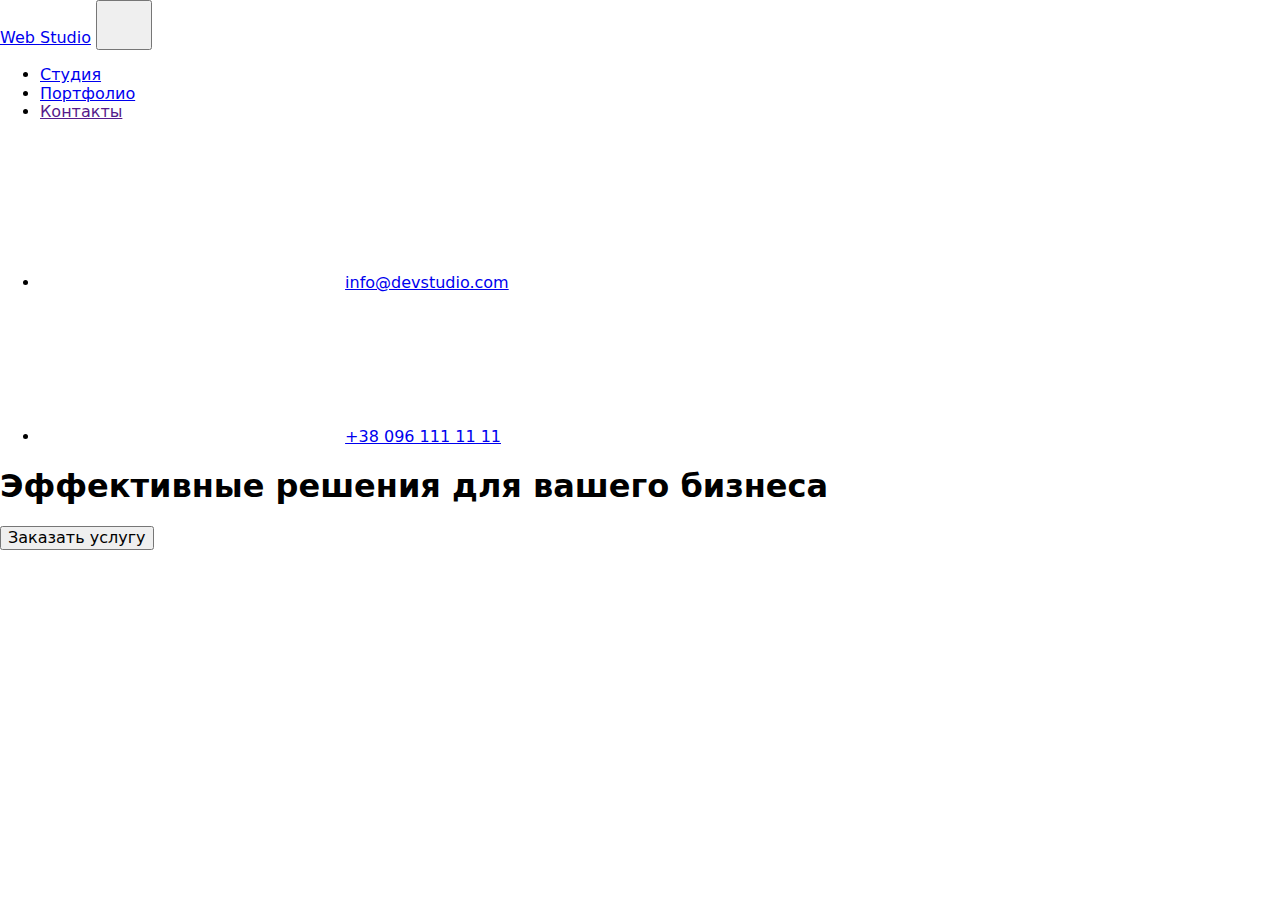
==== src/index.html @ 6b79587a "Додав нормолайз та хедер і хіро" ====
<!DOCTYPE html>
<html lang="ru">
  <head>
    <meta charset="UTF-8" />
    <meta name="viewport" content="width=device-width, initial-scale=1.0" />
    <title>Заголовок страницы</title>
    <link rel="stylesheet"
    href="https://cdnjs.cloudflare.com/ajax/libs/modern-normalize/0.6.0/modern-normalize.min.css" />
  <link rel="stylesheet" href="./css/main.min.css" />
  </head>
  <body>
     <!--Шапка-->
  <header>
    <div class=" main-nav container">
      <nav class="navigation">
        <a href="./index.html" class="logo list"><span class="logo--color" lang="en">Web </span>Studio</a>
        
        <button type="button" class="menu-button" aria-expanded="false" aria-controls="menu-container" data-menu-button> 
          <svg class="" width="40" height="40" aria-label="Переключатель мобильного меню">
            <use class="menu-button__cross" href="./images/sprite.svg#close_icon"></use>
            <use class="menu-button__menu" href="./images/sprite.svg#menu_icon"></use>
          </svg>
        </button>
        <div class="menu-container" id="menu-container" data-menu>
          <ul class="sait-nav list">
            <li class="sait-nav__item"><a href="./index.html" class="sait-nav__link sait-nav__link--current">Студия</a></li>
            <li class="sait-nav__item">
              <a href="./portfolio.html" class="sait-nav__link">Портфолио</a>
            </li>
            <li class="sait-nav__item"><a href="" class="sait-nav__link">Контакты</a></li>
          </ul>
       
         <ul class="auth-nav list">
          <li class="auth-nav__item auth-nav__item--position">
              <svg class="auth-nav__icon auth-nav__icon--size-email">
                <use href="./images/sprite.svg#envelope"></use>
              </svg>
              <a href="mailto:info@devstudio.com" class="auth-nav__email">
               info@devstudio.com</a>
          </li>
          <li class="auth-nav__item auth-nav__item--position">
            <svg class="auth-nav__icon auth-nav__icon--size-phone">
              <use href="./images/sprite.svg#phone"></use>
            </svg>
            <a href="tel:+380961111111" class="auth-nav__phone">+38 096 111 11 11
              </a>
          </li>
         </ul>
        </div>
      </nav>
    </div>
  </header>
  <!--Уникальный контент-->
  <main>
    <!--Секция №1 Герой-->
    <section class="hero">
      <h1 class="hero__title">Эффективные решения для вашего бизнеса</h1>
      <button class="hero__button" data-modal-open>Заказать услугу</button>
    </section>
    </main>
    <!-- Так добавляются фрагменты в главные HTML-файлы страниц. -->
    <include src="./partials/example.html"></include>

    <!-- Скрипт идёт последним в разметке. В нём уже подключен главный SASS-файл. -->
    <script src="./index.js"></script>
  </body>
</html>
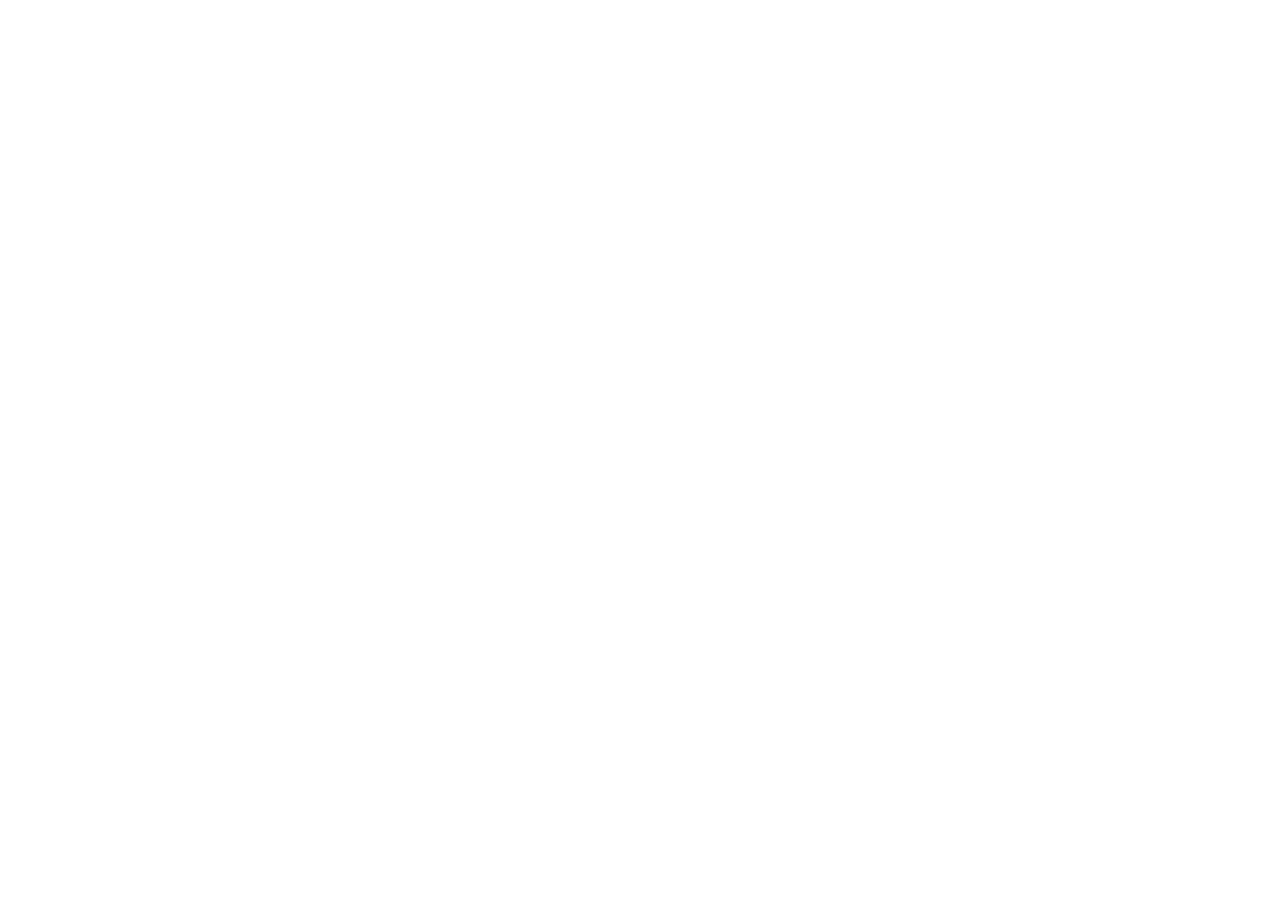
==== commit 5b7cb509: "Добавлена секция продуктов" ====
--- a/src/index.html
+++ b/src/index.html
@@ -3,61 +3,21 @@
   <head>
     <meta charset="UTF-8" />
     <meta name="viewport" content="width=device-width, initial-scale=1.0" />
-    <title>Заголовок страницы</title>
-    <link rel="stylesheet"
-    href="https://cdnjs.cloudflare.com/ajax/libs/modern-normalize/0.6.0/modern-normalize.min.css" />
-  <link rel="stylesheet" href="./css/main.min.css" />
+    <title>Ice Cream</title>
+    <link
+      href="https://fonts.googleapis.com/css2?family=DM+Sans:wght@400;500;700&family=Titan+One&display=swap"
+      rel="stylesheet"
+    />
+    <link
+      rel="stylesheet"
+      href="https://cdnjs.cloudflare.com/ajax/libs/modern-normalize/0.6.0/modern-normalize.min.css"
+    />
   </head>
   <body>
-     <!--Шапка-->
-  <header>
-    <div class=" main-nav container">
-      <nav class="navigation">
-        <a href="./index.html" class="logo list"><span class="logo--color" lang="en">Web </span>Studio</a>
-        
-        <button type="button" class="menu-button" aria-expanded="false" aria-controls="menu-container" data-menu-button> 
-          <svg class="" width="40" height="40" aria-label="Переключатель мобильного меню">
-            <use class="menu-button__cross" href="./images/sprite.svg#close_icon"></use>
-            <use class="menu-button__menu" href="./images/sprite.svg#menu_icon"></use>
-          </svg>
-        </button>
-        <div class="menu-container" id="menu-container" data-menu>
-          <ul class="sait-nav list">
-            <li class="sait-nav__item"><a href="./index.html" class="sait-nav__link sait-nav__link--current">Студия</a></li>
-            <li class="sait-nav__item">
-              <a href="./portfolio.html" class="sait-nav__link">Портфолио</a>
-            </li>
-            <li class="sait-nav__item"><a href="" class="sait-nav__link">Контакты</a></li>
-          </ul>
-       
-         <ul class="auth-nav list">
-          <li class="auth-nav__item auth-nav__item--position">
-              <svg class="auth-nav__icon auth-nav__icon--size-email">
-                <use href="./images/sprite.svg#envelope"></use>
-              </svg>
-              <a href="mailto:info@devstudio.com" class="auth-nav__email">
-               info@devstudio.com</a>
-          </li>
-          <li class="auth-nav__item auth-nav__item--position">
-            <svg class="auth-nav__icon auth-nav__icon--size-phone">
-              <use href="./images/sprite.svg#phone"></use>
-            </svg>
-            <a href="tel:+380961111111" class="auth-nav__phone">+38 096 111 11 11
-              </a>
-          </li>
-         </ul>
-        </div>
-      </nav>
-    </div>
-  </header>
-  <!--Уникальный контент-->
-  <main>
-    <!--Секция №1 Герой-->
-    <section class="hero">
-      <h1 class="hero__title">Эффективные решения для вашего бизнеса</h1>
-      <button class="hero__button" data-modal-open>Заказать услугу</button>
-    </section>
+    <main>
+      <include src="./partials/our-product-section.html"></include>
     </main>
+
     <!-- Так добавляются фрагменты в главные HTML-файлы страниц. -->
     <include src="./partials/example.html"></include>
 
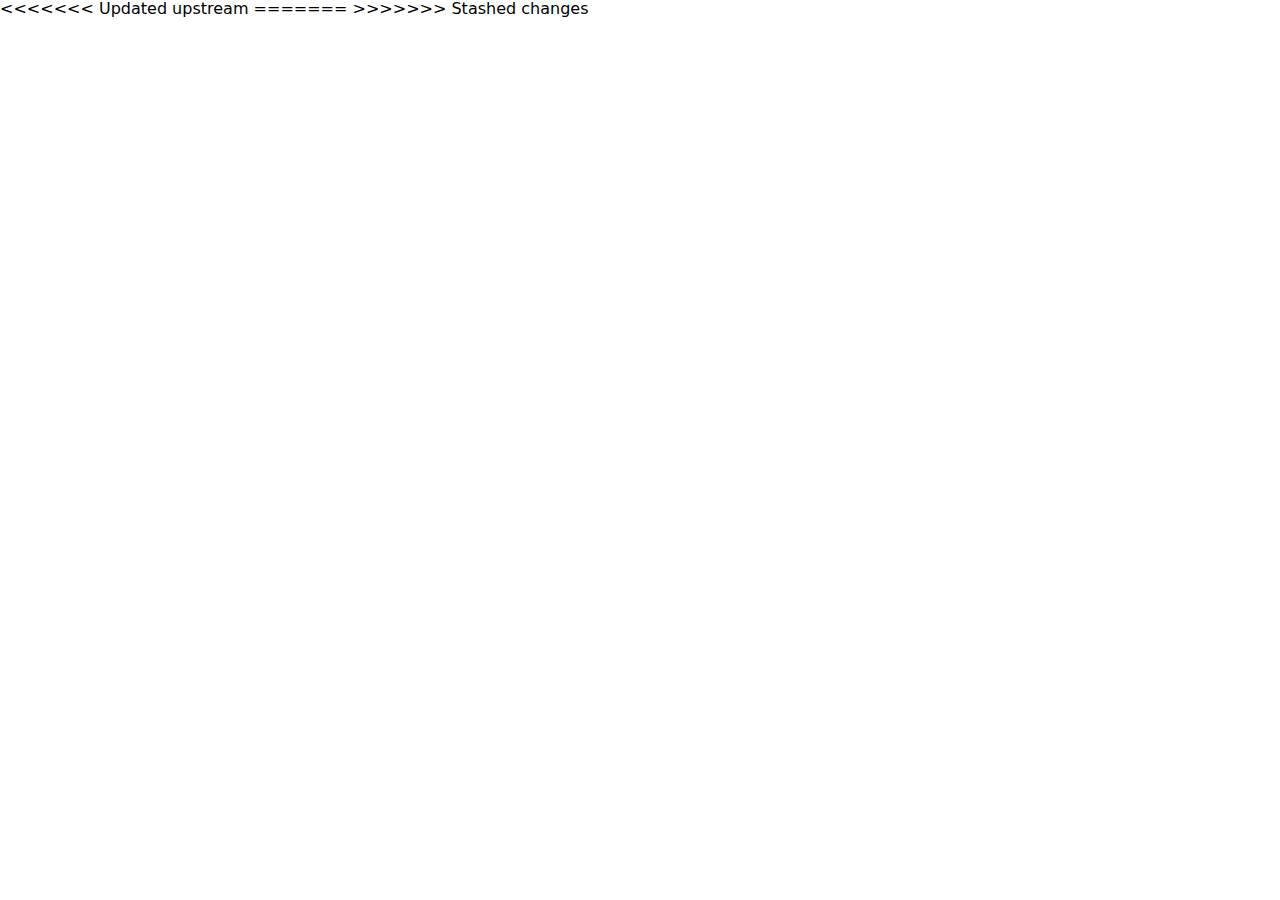
==== commit 808c43f6: "фикс" ====
--- a/src/index.html
+++ b/src/index.html
@@ -19,7 +19,13 @@
     </main>
 
     <!-- Так добавляются фрагменты в главные HTML-файлы страниц. -->
+<<<<<<< Updated upstream
     <include src="./partials/example.html"></include>
+=======
+    
+    <include src="./partials/our-product-section.html"></include>
+    <include src="./partials/reviews.html"></include>
+>>>>>>> Stashed changes
 
     <!-- Скрипт идёт последним в разметке. В нём уже подключен главный SASS-файл. -->
     <script src="./index.js"></script>
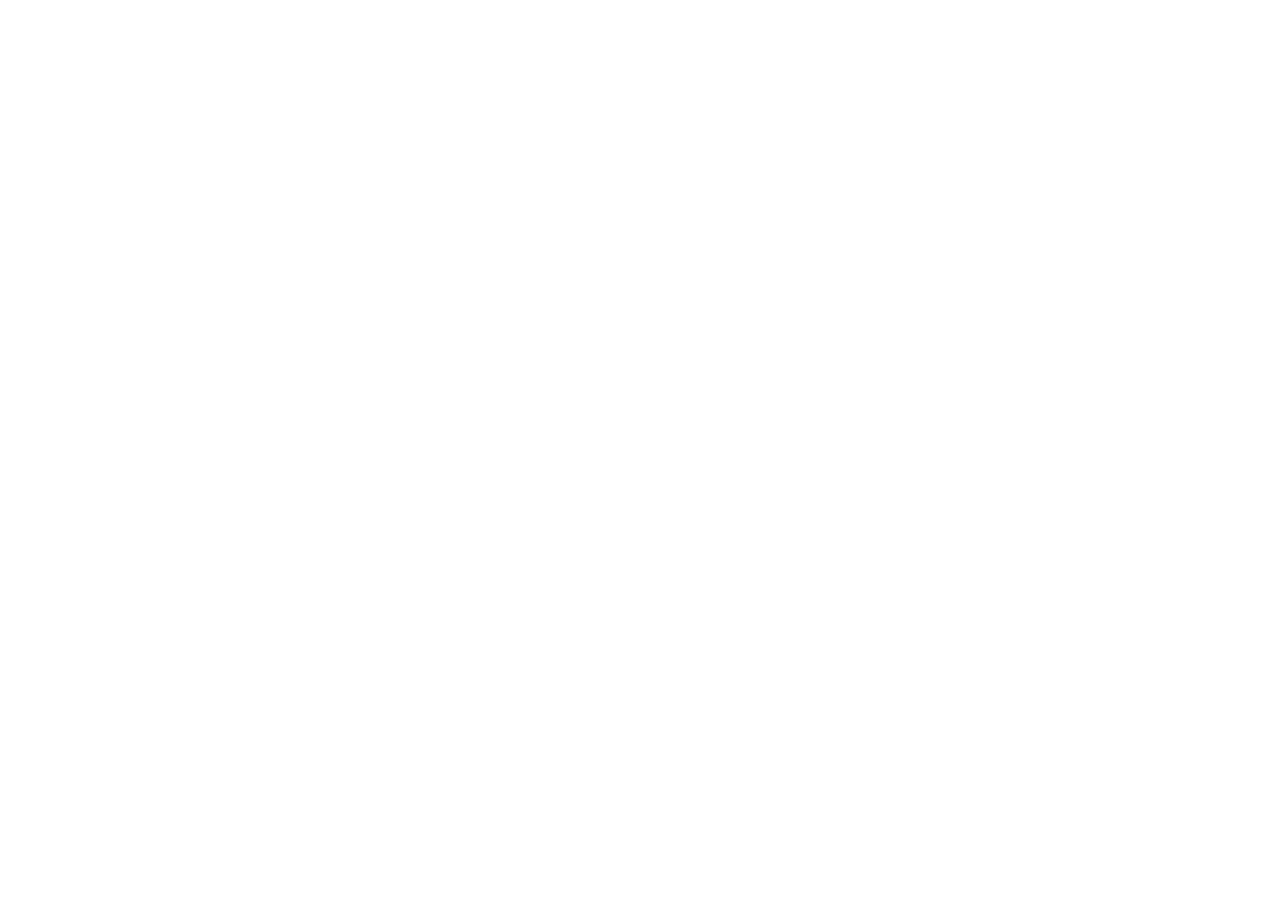
==== commit cb78b998: "our product" ====
--- a/src/index.html
+++ b/src/index.html
@@ -19,14 +19,6 @@
     </main>
 
     <!-- Так добавляются фрагменты в главные HTML-файлы страниц. -->
-<<<<<<< Updated upstream
-    <include src="./partials/example.html"></include>
-=======
-    
-    <include src="./partials/our-product-section.html"></include>
-    <include src="./partials/reviews.html"></include>
->>>>>>> Stashed changes
-
     <!-- Скрипт идёт последним в разметке. В нём уже подключен главный SASS-файл. -->
     <script src="./index.js"></script>
   </body>
